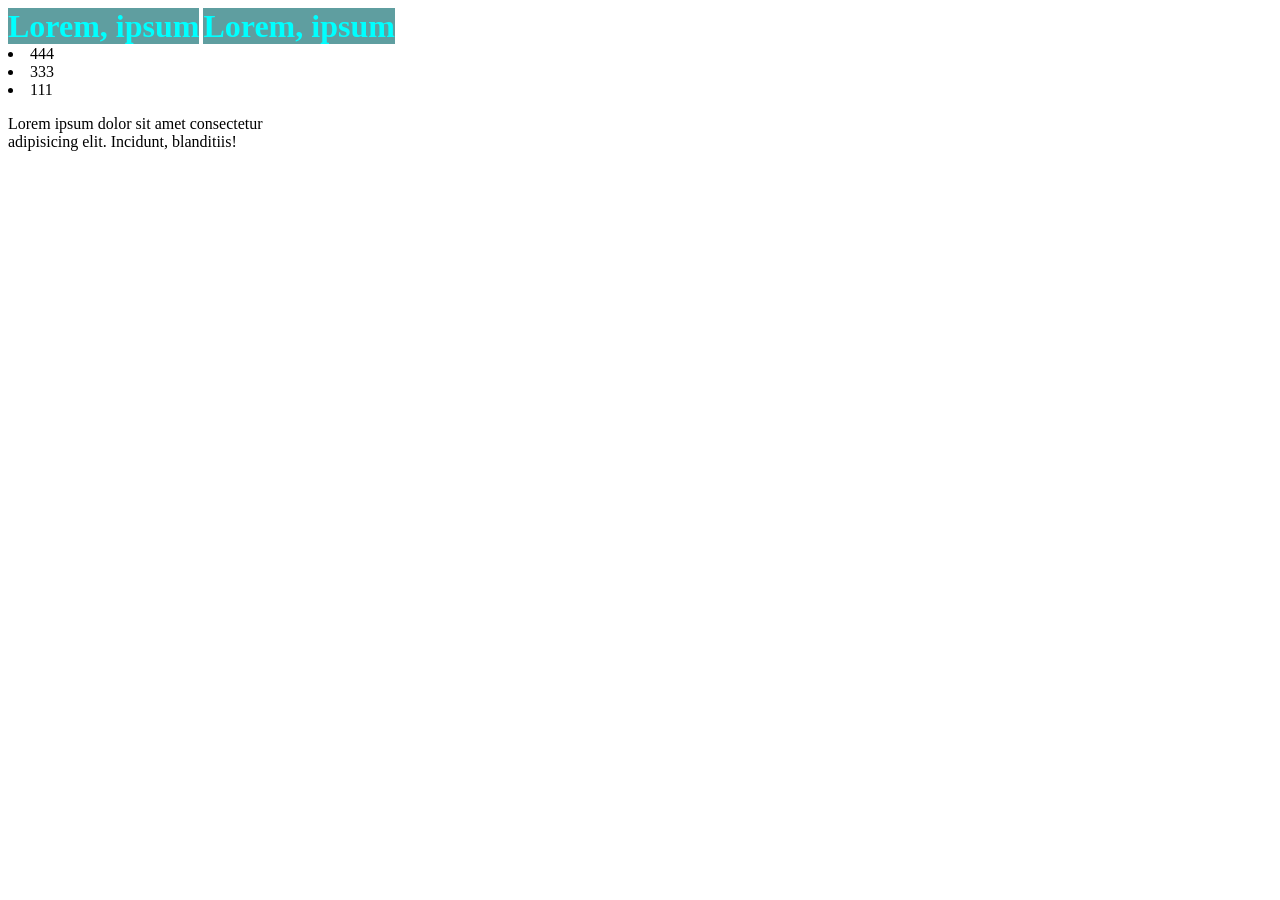
==== test.html @ 08ee60b4 "first" ====
<!DOCTYPE html>
<html lang="en">
<head>
    <meta charset="UTF-8">
    <meta http-equiv="X-UA-Compatible" content="IE=edge">
    <meta name="viewport" content="width=device-width, initial-scale=1.0">
    <title>Document</title>
    <link rel="stylesheet" href="style.css">
</head>
<body>
    <h1>Lorem, ipsum</h1>
    <h1>Lorem, ipsum</h1>
    
    <li>444</li>
    <li>333</li>
    <li>111</li>

<p>Lorem ipsum dolor sit amet consectetur<br>adipisicing elit. Incidunt, blanditiis!</p>

</body>
</html>
---- style.css ----
h1{
    color: aqua;
    background-color: cadetblue;
    display: inline;
}
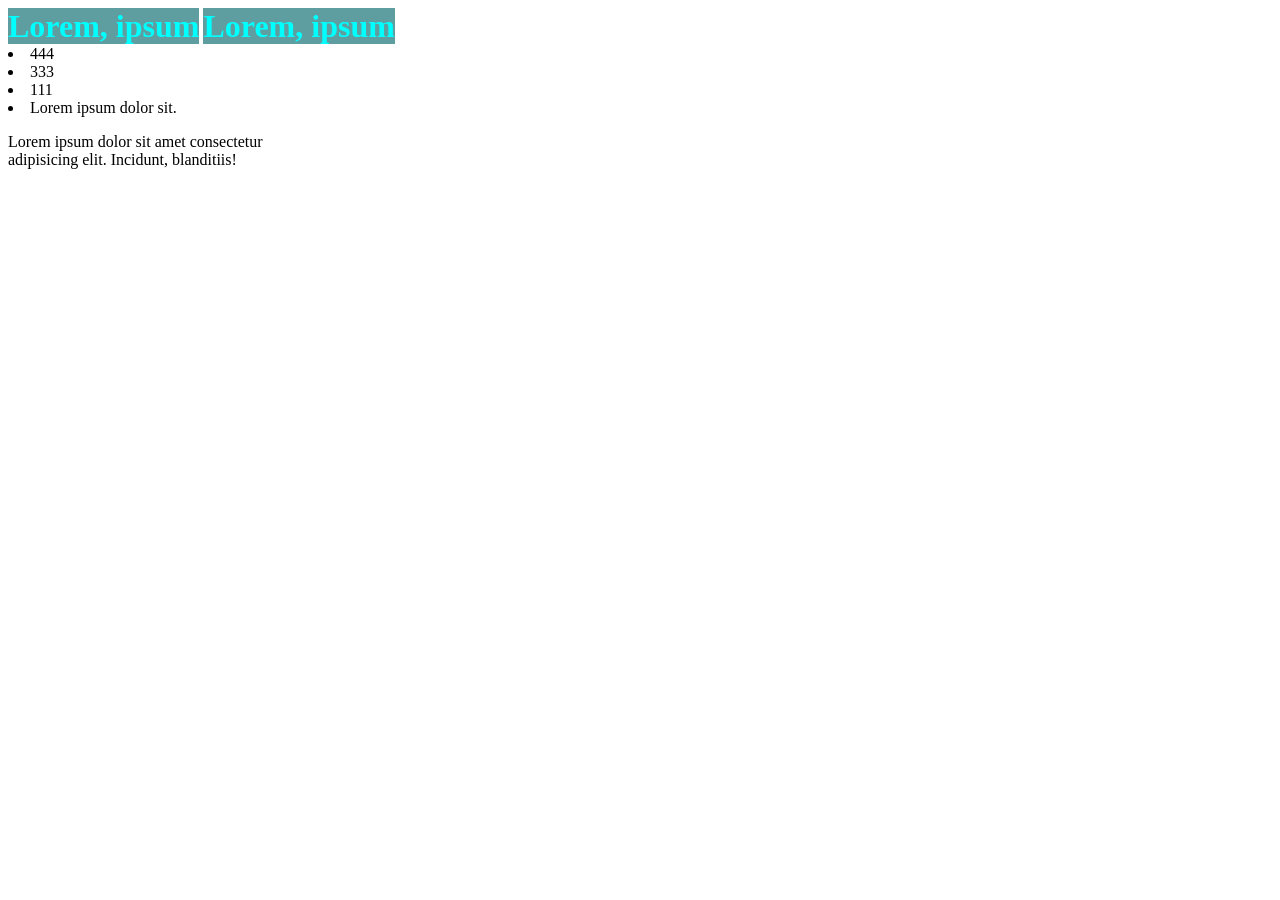
==== commit a6d900c2: "practice0401" ====
--- a/test.html
+++ b/test.html
@@ -14,6 +14,7 @@
     <li>444</li>
     <li>333</li>
     <li>111</li>
+    <li>Lorem ipsum dolor sit.</li>
 
 <p>Lorem ipsum dolor sit amet consectetur<br>adipisicing elit. Incidunt, blanditiis!</p>
 
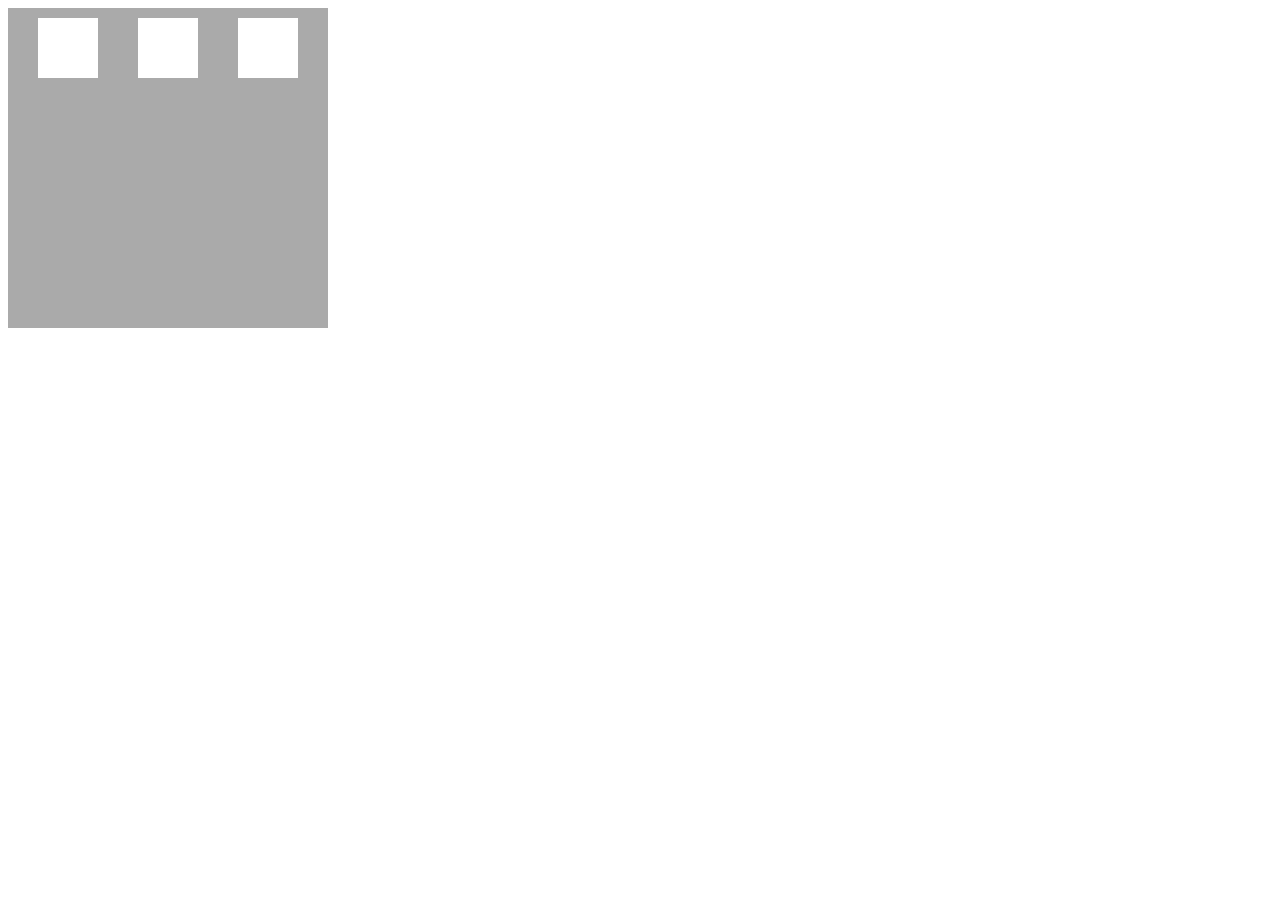
==== commit 52ef22b1: "correct page error" ====
--- a/test.html
+++ b/test.html
@@ -8,15 +8,13 @@
     <link rel="stylesheet" href="style.css">
 </head>
 <body>
-    <h1>Lorem, ipsum</h1>
-    <h1>Lorem, ipsum</h1>
     
-    <li>444</li>
-    <li>333</li>
-    <li>111</li>
-    <li>Lorem ipsum dolor sit.</li>
+    <div class="container">
+        <div class="child"></div>
+        <div class="child"></div>
+        <div class="child"></div>
+    </div>
 
-<p>Lorem ipsum dolor sit amet consectetur<br>adipisicing elit. Incidunt, blanditiis!</p>
 
 </body>
 </html>
--- a/style.css
+++ b/style.css
@@ -1,5 +1,14 @@
-h1{
-    color: aqua;
-    background-color: cadetblue;
-    display: inline;
+.container{
+    width: 300px;
+    height: 300px;
+    display: flex;
+    background-color: #aaa;
+    justify-content: space-around;
+    padding: 10px;
+}
+
+.child{
+    width: 60px;
+    height: 60px;
+    background-color: white;
 }
